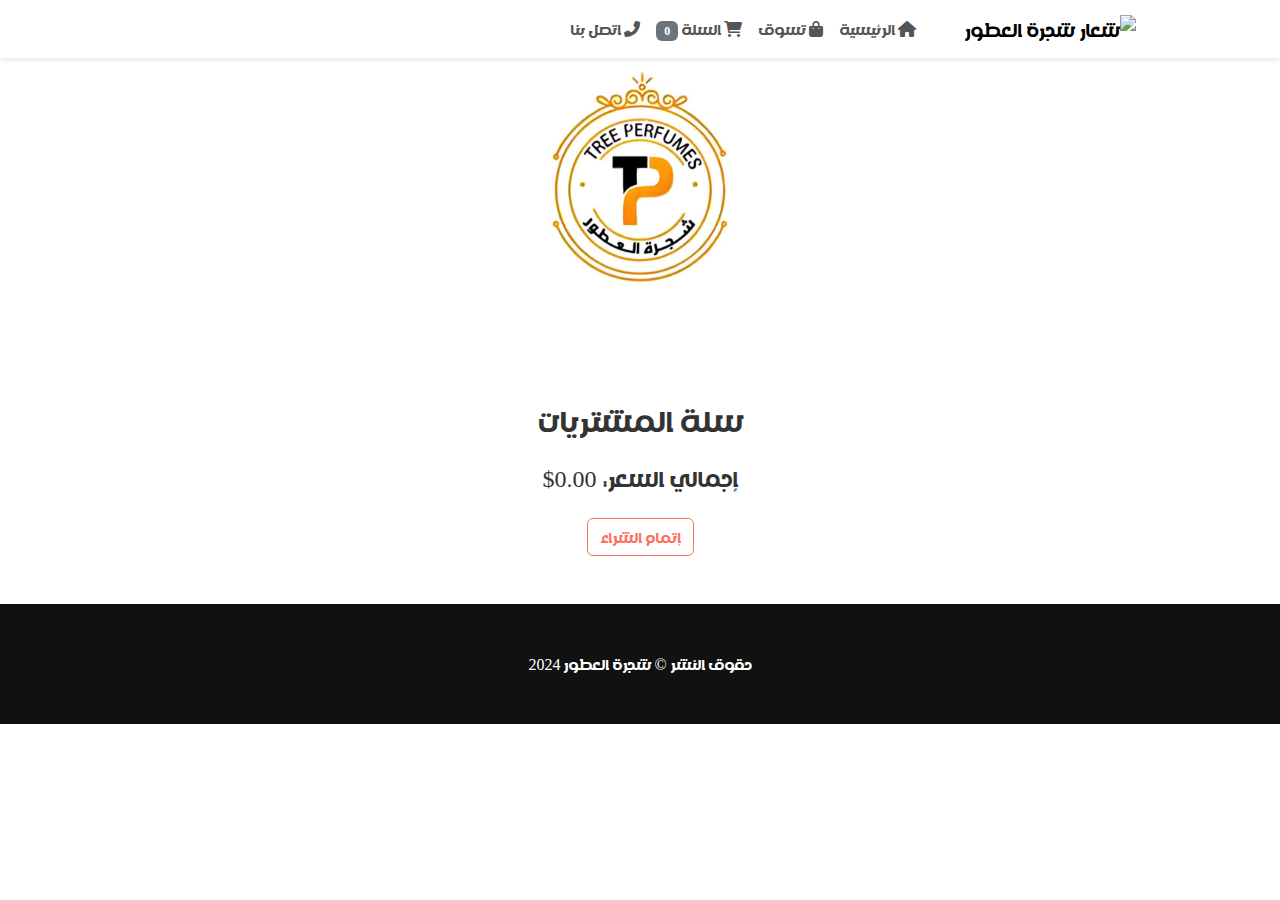
==== cart.html @ aaa3dbcf "Add files via upload" ====
<!doctype html>
<html lang="ar">
<head>
  <meta charset="utf-8">
  <meta name="viewport" content="width=device-width, initial-scale=0.6.5">
  <title>سلة المشتريات</title>
  <link href="https://cdn.jsdelivr.net/npm/bootstrap@5.3.3/dist/css/bootstrap.min.css" rel="stylesheet">
  <link rel="stylesheet" href="https://cdnjs.cloudflare.com/ajax/libs/font-awesome/6.0.0-beta3/css/all.min.css">
  <style>
    @font-face {
      font-family: 'VEXA';
      src: url('alfont_com_VEXA-.ttf') format('truetype');
      font-weight: 450;
      font-style: normal;
    }

    :root {
      --main-bg-color: #ffffff;
      --main-text-color: #333333;
      --nav-bg-color: #ffffff;
      --nav-link-color: #555555;
      --nav-link-hover-color: #ff6f61;
      --card-bg-color: #ffffff;
      --card-text-color: #333333;
      --card-footer-bg-color: #f8f9fa;
      --footer-bg-color: #111111;
      --header-text-color: #ffffff;
      --btn-add-to-cart-color: #ff6f61;
      --btn-hover-color: #ff9478;
    }

    body {
      background-color: var(--main-bg-color);
      color: var(--main-text-color);
      direction: rtl;
      text-align: right;
      font-family: 'VEXA', serif;
      font-weight: 450;
    }

    header {
      background: url('f.jpg') no-repeat center center;
      background-size: cover;
      text-align: center;
      padding: 100px 0;
      color: var(--header-text-color);
    }

    .navbar {
      background-color: var(--nav-bg-color);
      box-shadow: 0 2px 4px rgba(0,0,0,0.1);
    }

    .navbar-brand img {
      height: 75px;
      width: 75px;
      margin-right: 10px;
    }

    .nav-link {
      color: var(--nav-link-color) !important;
      font-weight: 450;
    }

    .nav-link:hover {
      color: var(--nav-link-hover-color) !important;
      text-decoration: underline;
    }

    .card {
      background-color: var(--card-bg-color);
      color: var(--card-text-color);
      border-radius: 10px;
      overflow: hidden;
      margin-bottom: 20px;
      transition: transform 0.3s ease, box-shadow 0.3s ease;
      position: relative;
    }

    .card:hover {
      transform: translateY(-10px);
      box-shadow: 0 6px 12px rgba(0,0,0,0.1);
    }

    .card-img-top {
      height: 150px;
      width: 150px;
      object-fit: cover;
      margin: auto;
    }

    .card-footer {
      background-color: var(--card-footer-bg-color);
    }

    .btn-outline-light {
      color: var(--btn-add-to-cart-color);
      font-weight: 450;
      border-color: var(--btn-add-to-cart-color);
    }

    .btn-outline-light:hover {
      color: var(--btn-hover-color);
      background-color: var(--btn-add-to-cart-color);
      border-color: var(--btn-add-to-cart-color);
    }

    footer {
      background-color: var(--footer-bg-color);
      color: white;
    }

    .remove-item {
      color: red;
      cursor: pointer;
      font-size: 1.2rem;
      position: absolute;
      top: 5px;
      right: 5px;
    }

    @media (max-width: 576px) {
      header {
        padding: 50px 0;
      }

      .navbar-brand img {
        height: 20px;
        width: 20px;
      }

      .card-body {
        padding: 10px;
      }

      .card-footer {
        padding: 10px;
      }

      .card-img-top {
        height: 100px;
        width: 100px;
        object-fit: scale-down;
      }

      .card {
        margin-bottom: 15px;
        width: 120px;
        margin-left: auto;
        margin-right: auto;
      }
    }

    .col {
      padding: 0 10px;
    }

    .nav-link:focus {
      outline: none;
      box-shadow: 0 0 0 0.25rem rgba(255, 111, 97, 0.5);
    }

    .remove-item:focus {
      outline: none;
      box-shadow: 0 0 0 0.25rem rgba(255, 111, 97, 0.5);
    }
  </style>
</head>
<body>
  <!-- Navigation-->
  <nav class="navbar navbar-expand-lg navbar-light">
    <div class="container px-4 px-lg-5">
      <a class="navbar-brand" href="index.html">
        <img src="m.png" alt="شعار شجرة العطور">
      </a>
      <button class="navbar-toggler" type="button" data-bs-toggle="collapse" data-bs-target="#navbarNav" aria-controls="navbarNav" aria-expanded="false" aria-label="تبديل التنقل">
        <span class="navbar-toggler-icon"></span>
      </button>
      <div class="collapse navbar-collapse" id="navbarNav">
        <ul class="navbar-nav ms-auto">
          <li class="nav-item"><a class="nav-link active" href="index.html"><i class="fas fa-home"></i> الرئيسية</a></li>
          <li class="nav-item"><a class="nav-link" href="#"><i class="fas fa-shopping-bag"></i> تسوق</a></li>
          <li class="nav-item"><a class="nav-link" href="cart.html"><i class="fas fa-shopping-cart"></i> السلة <span id="cart-count" class="badge bg-secondary">0</span></a></li>
          <li class="nav-item"><a class="nav-link" href="#"><i class="fas fa-phone-alt"></i> اتصل بنا</a></li>
        </ul>
      </div>
    </div>
  </nav>
  <!-- Header-->
  <header>
    <div class="container px-4 px-lg-5 my-5">
      <!-- Add any additional content here -->
    </div>
  </header>
  <!-- Cart section-->
  <section class="py-5">
    <div class="container px-4 px-lg-5 mt-5">
      <h2 class="text-center mb-4">سلة المشتريات</h2>
      <div id="cart-items" class="row gx-4 gx-lg-5 row-cols-1 justify-content-center">
        <!-- سيتم إضافة عناصر السلة هنا بواسطة JavaScript -->
      </div>
      <div class="text-center">
        <h4 id="total-price">إجمالي السعر: 0$</h4>
        <button class="btn btn-outline-light mt-3">إتمام الشراء</button>
      </div>
    </div>
  </section>
  <!-- Footer-->
  <footer class="py-5">
    <div class="container"><p class="m-0 text-center">حقوق النشر &copy; شجرة العطور 2024</p></div>
  </footer>
  <script src="https://cdn.jsdelivr.net/npm/bootstrap@5.3.3/dist/js/bootstrap.bundle.min.js"></script>
  <script>
    // عرض المنتجات في السلة
    const cartItemsContainer = document.getElementById('cart-items');
    const totalPriceElement = document.getElementById('total-price');
    const cartCount = document.getElementById('cart-count');
    let cart = JSON.parse(localStorage.getItem('cart')) || [];
    let totalPrice = 0;

    cartCount.textContent = cart.reduce((total, product) => total + product.quantity, 0);

    function updateCart() {
      cartItemsContainer.innerHTML = '';
      totalPrice = 0;
      cart.forEach((product, index) => {
        const productElement = document.createElement('div');
        productElement.classList.add('col', 'mb-5');
        productElement.innerHTML = `
          <div class="card h-100">
            <span class="remove-item" onclick="removeItem(${index})">&times;</span>
            <img class="card-img-top" src="${product.img}" alt="${product.name}">
            <div class="card-body p-4">
              <div class="text-center">
                <h5 class="fw-bolder">${product.name}</h5>
                ${product.price}$
                <div class="quantity-controls mt-3">
                  <button class="btn btn-outline-light" onclick="decreaseQuantity(${index})">-</button>
                  <span class="mx-2">${product.quantity}</span>
                  <button class="btn btn-outline-light" onclick="increaseQuantity(${index})">+</button>
                </div>
              </div>
            </div>
          </div>
        `;
        cartItemsContainer.appendChild(productElement);
        totalPrice += parseFloat(product.price) * product.quantity;
      });
      totalPriceElement.textContent = `إجمالي السعر: ${totalPrice.toFixed(2)}$`;
      cartCount.textContent = cart.reduce((total, product) => total + product.quantity, 0);
    }

    function removeItem(index) {
      cart.splice(index, 1);
      localStorage.setItem('cart', JSON.stringify(cart));
      updateCart();
    }

    function increaseQuantity(index) {
      cart[index].quantity += 1;
      localStorage.setItem('cart', JSON.stringify(cart));
      updateCart();
    }

    function decreaseQuantity(index) {
      if (cart[index].quantity > 1) {
        cart[index].quantity -= 1;
        localStorage.setItem('cart', JSON.stringify(cart));
        updateCart();
      } else {
        removeItem(index);
      }
    }

    updateCart();
  </script>
</body>
</html>
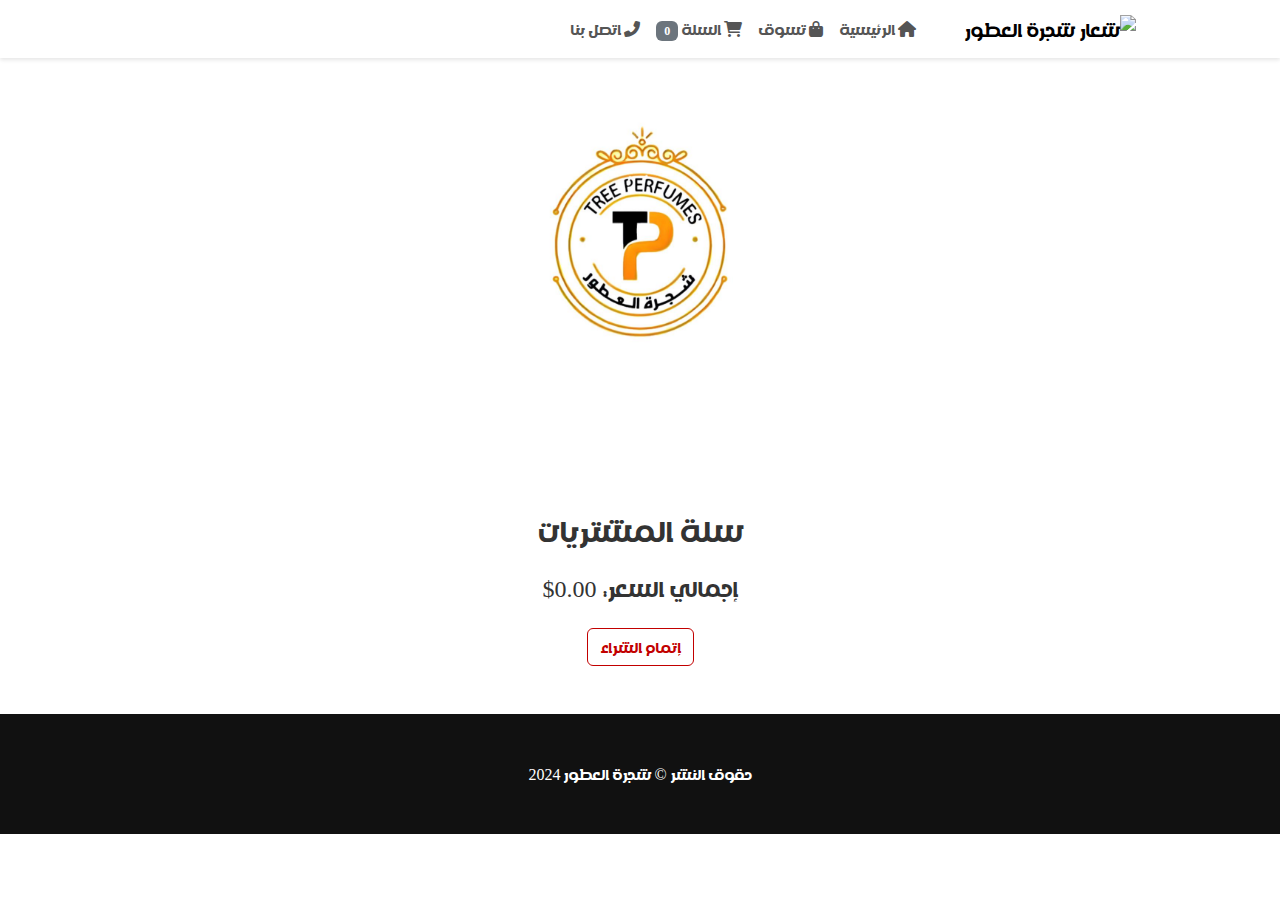
==== commit bae4f4aa: "Add files via upload" ====
--- a/cart.html
+++ b/cart.html
@@ -2,7 +2,7 @@
 <html lang="ar">
 <head>
   <meta charset="utf-8">
-  <meta name="viewport" content="width=device-width, initial-scale=0.6.5">
+  <meta name="viewport" content="width=device-width, initial-scale=0.5">
   <title>سلة المشتريات</title>
   <link href="https://cdn.jsdelivr.net/npm/bootstrap@5.3.3/dist/css/bootstrap.min.css" rel="stylesheet">
   <link rel="stylesheet" href="https://cdnjs.cloudflare.com/ajax/libs/font-awesome/6.0.0-beta3/css/all.min.css">
@@ -27,6 +27,7 @@
       --header-text-color: #ffffff;
       --btn-add-to-cart-color: #ff6f61;
       --btn-hover-color: #ff9478;
+      --btn-complete-purchase-color: #c20000;
     }
 
     body {
@@ -42,7 +43,7 @@
       background: url('f.jpg') no-repeat center center;
       background-size: cover;
       text-align: center;
-      padding: 100px 0;
+      padding: 155px 0;
       color: var(--header-text-color);
     }
 
@@ -75,6 +76,7 @@
       margin-bottom: 20px;
       transition: transform 0.3s ease, box-shadow 0.3s ease;
       position: relative;
+      margin: 15px;
     }
 
     .card:hover {
@@ -97,12 +99,26 @@
       color: var(--btn-add-to-cart-color);
       font-weight: 450;
       border-color: var(--btn-add-to-cart-color);
+      transition: background-color 0.3s ease, color 0.3s ease;
     }
 
     .btn-outline-light:hover {
-      color: var(--btn-hover-color);
+      color: white;
       background-color: var(--btn-add-to-cart-color);
       border-color: var(--btn-add-to-cart-color);
+    }
+
+    .btn-complete-purchase, .quantity-controls button {
+      color: var(--btn-complete-purchase-color);
+      font-weight: 450;
+      border-color: var(--btn-complete-purchase-color);
+      transition: background-color 0.3s ease, color 0.3s ease;
+    }
+
+    .btn-complete-purchase:hover, .quantity-controls button:hover {
+      color: white;
+      background-color: var(--btn-complete-purchase-color);
+      border-color: var(--btn-complete-purchase-color);
     }
 
     footer {
@@ -201,7 +217,7 @@
       </div>
       <div class="text-center">
         <h4 id="total-price">إجمالي السعر: 0$</h4>
-        <button class="btn btn-outline-light mt-3">إتمام الشراء</button>
+        <button class="btn btn-complete-purchase mt-3">إتمام الشراء</button>
       </div>
     </div>
   </section>
@@ -235,9 +251,9 @@
                 <h5 class="fw-bolder">${product.name}</h5>
                 ${product.price}$
                 <div class="quantity-controls mt-3">
-                  <button class="btn btn-outline-light" onclick="decreaseQuantity(${index})">-</button>
+                  <button class="btn btn-complete-purchase" onclick="decreaseQuantity(${index})">-</button>
                   <span class="mx-2">${product.quantity}</span>
-                  <button class="btn btn-outline-light" onclick="increaseQuantity(${index})">+</button>
+                  <button class="btn btn-complete-purchase" onclick="increaseQuantity(${index})">+</button>
                 </div>
               </div>
             </div>
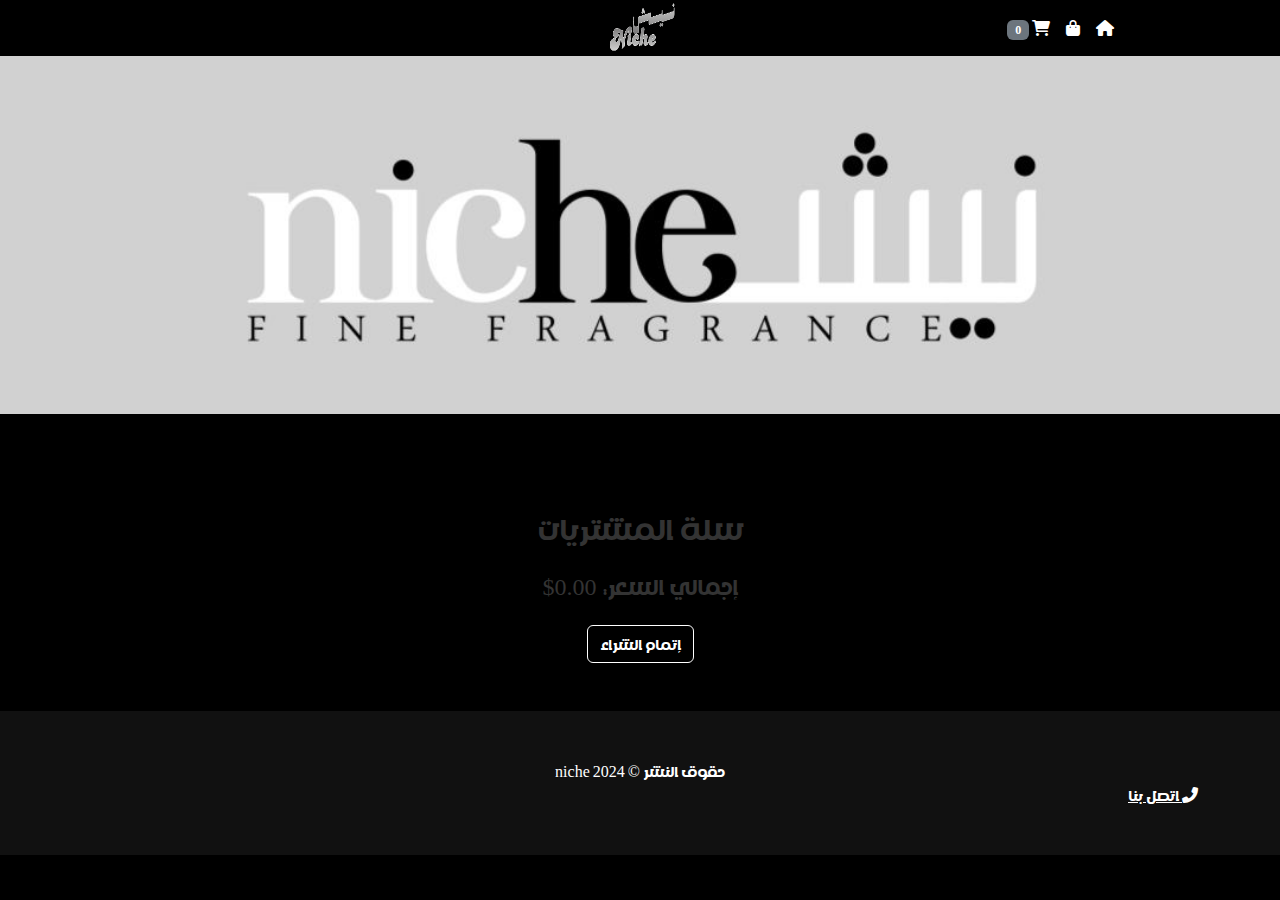
==== commit c5b04d90: "Add files via upload" ====
--- a/cart.html
+++ b/cart.html
@@ -1,294 +1,293 @@
-<!doctype html>
-<html lang="ar">
-<head>
-  <meta charset="utf-8">
-  <meta name="viewport" content="width=device-width, initial-scale=0.5">
-  <title>سلة المشتريات</title>
-  <link href="https://cdn.jsdelivr.net/npm/bootstrap@5.3.3/dist/css/bootstrap.min.css" rel="stylesheet">
-  <link rel="stylesheet" href="https://cdnjs.cloudflare.com/ajax/libs/font-awesome/6.0.0-beta3/css/all.min.css">
-  <style>
-    @font-face {
-      font-family: 'VEXA';
-      src: url('alfont_com_VEXA-.ttf') format('truetype');
-      font-weight: 450;
-      font-style: normal;
-    }
-
-    :root {
-      --main-bg-color: #ffffff;
-      --main-text-color: #333333;
-      --nav-bg-color: #ffffff;
-      --nav-link-color: #555555;
-      --nav-link-hover-color: #ff6f61;
-      --card-bg-color: #ffffff;
-      --card-text-color: #333333;
-      --card-footer-bg-color: #f8f9fa;
-      --footer-bg-color: #111111;
-      --header-text-color: #ffffff;
-      --btn-add-to-cart-color: #ff6f61;
-      --btn-hover-color: #ff9478;
-      --btn-complete-purchase-color: #c20000;
-    }
-
-    body {
-      background-color: var(--main-bg-color);
-      color: var(--main-text-color);
-      direction: rtl;
-      text-align: right;
-      font-family: 'VEXA', serif;
-      font-weight: 450;
-    }
-
-    header {
-      background: url('f.jpg') no-repeat center center;
-      background-size: cover;
-      text-align: center;
-      padding: 155px 0;
-      color: var(--header-text-color);
-    }
-
-    .navbar {
-      background-color: var(--nav-bg-color);
-      box-shadow: 0 2px 4px rgba(0,0,0,0.1);
-    }
-
-    .navbar-brand img {
-      height: 75px;
-      width: 75px;
-      margin-right: 10px;
-    }
-
-    .nav-link {
-      color: var(--nav-link-color) !important;
-      font-weight: 450;
-    }
-
-    .nav-link:hover {
-      color: var(--nav-link-hover-color) !important;
-      text-decoration: underline;
-    }
-
-    .card {
-      background-color: var(--card-bg-color);
-      color: var(--card-text-color);
-      border-radius: 10px;
-      overflow: hidden;
-      margin-bottom: 20px;
-      transition: transform 0.3s ease, box-shadow 0.3s ease;
-      position: relative;
-      margin: 15px;
-    }
-
-    .card:hover {
-      transform: translateY(-10px);
-      box-shadow: 0 6px 12px rgba(0,0,0,0.1);
-    }
-
-    .card-img-top {
-      height: 150px;
-      width: 150px;
-      object-fit: cover;
-      margin: auto;
-    }
-
-    .card-footer {
-      background-color: var(--card-footer-bg-color);
-    }
-
-    .btn-outline-light {
-      color: var(--btn-add-to-cart-color);
-      font-weight: 450;
-      border-color: var(--btn-add-to-cart-color);
-      transition: background-color 0.3s ease, color 0.3s ease;
-    }
-
-    .btn-outline-light:hover {
-      color: white;
-      background-color: var(--btn-add-to-cart-color);
-      border-color: var(--btn-add-to-cart-color);
-    }
-
-    .btn-complete-purchase, .quantity-controls button {
-      color: var(--btn-complete-purchase-color);
-      font-weight: 450;
-      border-color: var(--btn-complete-purchase-color);
-      transition: background-color 0.3s ease, color 0.3s ease;
-    }
-
-    .btn-complete-purchase:hover, .quantity-controls button:hover {
-      color: white;
-      background-color: var(--btn-complete-purchase-color);
-      border-color: var(--btn-complete-purchase-color);
-    }
-
-    footer {
-      background-color: var(--footer-bg-color);
-      color: white;
-    }
-
-    .remove-item {
-      color: red;
-      cursor: pointer;
-      font-size: 1.2rem;
-      position: absolute;
-      top: 5px;
-      right: 5px;
-    }
-
-    @media (max-width: 576px) {
-      header {
-        padding: 50px 0;
-      }
-
-      .navbar-brand img {
-        height: 20px;
-        width: 20px;
-      }
-
-      .card-body {
-        padding: 10px;
-      }
-
-      .card-footer {
-        padding: 10px;
-      }
-
-      .card-img-top {
-        height: 100px;
-        width: 100px;
-        object-fit: scale-down;
-      }
-
-      .card {
-        margin-bottom: 15px;
-        width: 120px;
-        margin-left: auto;
-        margin-right: auto;
-      }
-    }
-
-    .col {
-      padding: 0 10px;
-    }
-
-    .nav-link:focus {
-      outline: none;
-      box-shadow: 0 0 0 0.25rem rgba(255, 111, 97, 0.5);
-    }
-
-    .remove-item:focus {
-      outline: none;
-      box-shadow: 0 0 0 0.25rem rgba(255, 111, 97, 0.5);
-    }
-  </style>
-</head>
-<body>
-  <!-- Navigation-->
-  <nav class="navbar navbar-expand-lg navbar-light">
-    <div class="container px-4 px-lg-5">
-      <a class="navbar-brand" href="index.html">
-        <img src="m.png" alt="شعار شجرة العطور">
-      </a>
-      <button class="navbar-toggler" type="button" data-bs-toggle="collapse" data-bs-target="#navbarNav" aria-controls="navbarNav" aria-expanded="false" aria-label="تبديل التنقل">
-        <span class="navbar-toggler-icon"></span>
-      </button>
-      <div class="collapse navbar-collapse" id="navbarNav">
-        <ul class="navbar-nav ms-auto">
-          <li class="nav-item"><a class="nav-link active" href="index.html"><i class="fas fa-home"></i> الرئيسية</a></li>
-          <li class="nav-item"><a class="nav-link" href="#"><i class="fas fa-shopping-bag"></i> تسوق</a></li>
-          <li class="nav-item"><a class="nav-link" href="cart.html"><i class="fas fa-shopping-cart"></i> السلة <span id="cart-count" class="badge bg-secondary">0</span></a></li>
-          <li class="nav-item"><a class="nav-link" href="#"><i class="fas fa-phone-alt"></i> اتصل بنا</a></li>
-        </ul>
-      </div>
-    </div>
-  </nav>
-  <!-- Header-->
-  <header>
-    <div class="container px-4 px-lg-5 my-5">
-      <!-- Add any additional content here -->
-    </div>
-  </header>
-  <!-- Cart section-->
-  <section class="py-5">
-    <div class="container px-4 px-lg-5 mt-5">
-      <h2 class="text-center mb-4">سلة المشتريات</h2>
-      <div id="cart-items" class="row gx-4 gx-lg-5 row-cols-1 justify-content-center">
-        <!-- سيتم إضافة عناصر السلة هنا بواسطة JavaScript -->
-      </div>
-      <div class="text-center">
-        <h4 id="total-price">إجمالي السعر: 0$</h4>
-        <button class="btn btn-complete-purchase mt-3">إتمام الشراء</button>
-      </div>
-    </div>
-  </section>
-  <!-- Footer-->
-  <footer class="py-5">
-    <div class="container"><p class="m-0 text-center">حقوق النشر &copy; شجرة العطور 2024</p></div>
-  </footer>
-  <script src="https://cdn.jsdelivr.net/npm/bootstrap@5.3.3/dist/js/bootstrap.bundle.min.js"></script>
-  <script>
-    // عرض المنتجات في السلة
-    const cartItemsContainer = document.getElementById('cart-items');
-    const totalPriceElement = document.getElementById('total-price');
-    const cartCount = document.getElementById('cart-count');
-    let cart = JSON.parse(localStorage.getItem('cart')) || [];
-    let totalPrice = 0;
-
-    cartCount.textContent = cart.reduce((total, product) => total + product.quantity, 0);
-
-    function updateCart() {
-      cartItemsContainer.innerHTML = '';
-      totalPrice = 0;
-      cart.forEach((product, index) => {
-        const productElement = document.createElement('div');
-        productElement.classList.add('col', 'mb-5');
-        productElement.innerHTML = `
-          <div class="card h-100">
-            <span class="remove-item" onclick="removeItem(${index})">&times;</span>
-            <img class="card-img-top" src="${product.img}" alt="${product.name}">
-            <div class="card-body p-4">
-              <div class="text-center">
-                <h5 class="fw-bolder">${product.name}</h5>
-                ${product.price}$
-                <div class="quantity-controls mt-3">
-                  <button class="btn btn-complete-purchase" onclick="decreaseQuantity(${index})">-</button>
-                  <span class="mx-2">${product.quantity}</span>
-                  <button class="btn btn-complete-purchase" onclick="increaseQuantity(${index})">+</button>
-                </div>
-              </div>
-            </div>
-          </div>
-        `;
-        cartItemsContainer.appendChild(productElement);
-        totalPrice += parseFloat(product.price) * product.quantity;
-      });
-      totalPriceElement.textContent = `إجمالي السعر: ${totalPrice.toFixed(2)}$`;
-      cartCount.textContent = cart.reduce((total, product) => total + product.quantity, 0);
-    }
-
-    function removeItem(index) {
-      cart.splice(index, 1);
-      localStorage.setItem('cart', JSON.stringify(cart));
-      updateCart();
-    }
-
-    function increaseQuantity(index) {
-      cart[index].quantity += 1;
-      localStorage.setItem('cart', JSON.stringify(cart));
-      updateCart();
-    }
-
-    function decreaseQuantity(index) {
-      if (cart[index].quantity > 1) {
-        cart[index].quantity -= 1;
-        localStorage.setItem('cart', JSON.stringify(cart));
-        updateCart();
-      } else {
-        removeItem(index);
-      }
-    }
-
-    updateCart();
-  </script>
-</body>
-</html>
+<!doctype html>
+<html lang="ar">
+<head>
+  <meta charset="utf-8">
+  <meta name="viewport" content="width=device-width, initial-scale=0.5">
+  <title>سلة المشتريات</title>
+  <link href="https://cdn.jsdelivr.net/npm/bootstrap@5.3.3/dist/css/bootstrap.min.css" rel="stylesheet">
+  <link rel="stylesheet" href="https://cdnjs.cloudflare.com/ajax/libs/font-awesome/6.0.0-beta3/css/all.min.css">
+  <style>
+    @font-face {
+      font-family: 'VEXA';
+      src: url('alfont_com_VEXA-.ttf') format('truetype');
+      font-weight: 450;
+      font-style: normal;
+    }
+
+    :root {
+      --main-bg-color: #000000;
+      --main-text-color: #333333;
+      --nav-bg-color: #000000;
+      --nav-link-color: #ffffff;
+      --nav-link-hover-color: #ff6f61;
+      --card-bg-color: #292929;
+      --card-text-color: #ffffff;
+      --card-footer-bg-color: #f8f9fa;
+      --footer-bg-color: #111111;
+      --header-text-color: #ffffff;
+      --btn-add-to-cart-color: #ff6f61;
+      --btn-hover-color: #ff9478;
+      --btn-complete-purchase-color: #ffffff;
+    }
+
+    body {
+      background-color: var(--main-bg-color);
+      color: var(--main-text-color);
+      direction: rtl;
+      text-align: right;
+      font-family: 'VEXA', serif;
+      font-weight: 450;
+    }
+
+    header {
+      background: url('n.jpg') no-repeat center center;
+      background-size: cover;
+      text-align: center;
+      padding: 155px 0;
+      color: var(--header-text-color);
+    }
+
+    .navbar {
+      background-color: var(--nav-bg-color);
+    }
+
+    .navbar-brand {
+      position: absolute;
+      left: 50%;
+      transform: translateX(-50%);
+    }
+
+    .nav-link {
+      color: var(--nav-link-color) !important;
+      font-weight: 450;
+    }
+
+    .nav-link:hover {
+      color: var(--nav-link-hover-color) !important;
+      text-decoration: underline;
+    }
+
+    .card {
+      background-color: var(--card-bg-color);
+      color: var(--card-text-color);
+      border-radius: 10px;
+      overflow: hidden;
+      margin-bottom: 20px;
+      transition: transform 0.3s ease, box-shadow 0.3s ease;
+      position: relative;
+      margin: 15px;
+    }
+
+    .card:hover {
+      transform: translateY(-10px);
+      box-shadow: 0 6px 12px rgba(0,0,0,0.1);
+    }
+
+    .card-img-top {
+      height: 150px;
+      width: 150px;
+      object-fit: cover;
+      margin: auto;
+    }
+
+    .card-footer {
+      background-color: var(--card-footer-bg-color);
+    }
+
+    .btn-outline-light {
+      color: var(--btn-add-to-cart-color);
+      font-weight: 450;
+      border-color: var(--btn-add-to-cart-color);
+      transition: background-color 0.3s ease, color 0.3s ease;
+    }
+
+    .btn-outline-light:hover {
+      color: white;
+      background-color: var(--btn-add-to-cart-color);
+      border-color: var(--btn-add-to-cart-color);
+    }
+
+    .btn-complete-purchase, .quantity-controls button {
+      color: var(--btn-complete-purchase-color);
+      font-weight: 450;
+      border-color: var(--btn-complete-purchase-color);
+      transition: background-color 0.3s ease, color 0.3s ease;
+    }
+
+    .btn-complete-purchase:hover, .quantity-controls button:hover {
+      color: white;
+      background-color: var(--btn-complete-purchase-color);
+      border-color: var(--btn-complete-purchase-color);
+    }
+
+    footer {
+      background-color: var(--footer-bg-color);
+      color: white;
+    }
+
+    .remove-item {
+      color: red;
+      cursor: pointer;
+      font-size: 1.2rem;
+      position: absolute;
+      top: 5px;
+      right: 5px;
+    }
+
+    @media (max-width: 576px) {
+      header {
+        padding: 50px 0;
+      }
+
+      .navbar-brand img {
+        height: 20px;
+        width: 20px;
+      }
+
+      .card-body {
+        padding: 10px;
+      }
+
+      .card-footer {
+        padding: 10px;
+      }
+
+      .card-img-top {
+        height: 100px;
+        width: 100px;
+        object-fit: scale-down;
+      }
+
+      .card {
+        margin-bottom: 15px;
+        width: 120px;
+        margin-left: auto;
+        margin-right: auto;
+      }
+    }
+
+    .col {
+      padding: 0 10px;
+    }
+
+    .nav-link:focus {
+      outline: none;
+      box-shadow: 0 0 0 0.25rem rgba(255, 111, 97, 0.5);
+    }
+
+    .remove-item:focus {
+      outline: none;
+      box-shadow: 0 0 0 0.25rem rgba(255, 111, 97, 0.5);
+    }
+  </style>
+</head>
+<body>
+  <!-- Navigation-->
+  <nav class="navbar navbar-expand-lg">
+    <div class="container px-4 px-lg-5 position-relative">
+      <a class="navbar-brand" href="index.html">
+        <img src="n.PNG" alt="شعار niche" style="height: 125px; width: 140px;">
+      </a>
+      <button class="navbar-toggler" type="button" data-bs-toggle="collapse" data-bs-target="#navbarNav" aria-controls="navbarNav" aria-expanded="false" aria-label="تبديل التنقل">
+        <span class="navbar-toggler-icon"></span>
+      </button>
+      <div class="collapse navbar-collapse" id="navbarNav">
+        <ul class="navbar-nav ms-auto">
+          <li class="nav-item"><a class="nav-link active" href="index.html"><i class="fas fa-home"></i></a></li>
+          <li class="nav-item"><a class="nav-link" href="sections.html"><i class="fas fa-shopping-bag"></i></a></li>
+          <li class="nav-item"><a class="nav-link" href="cart.html"><i class="fas fa-shopping-cart"></i> <span id="cart-count" class="badge bg-secondary">0</span></a></li>
+        </ul>
+      </div>
+    </div>
+  </nav>
+  <!-- Header-->
+  <header>
+    <div class="container px-4 px-lg-5 my-5">
+      <!-- Add any additional content here -->
+    </div>
+  </header>
+  <!-- Cart section-->
+  <section class="py-5">
+    <div class="container px-4 px-lg-5 mt-5">
+      <h2 class="text-center mb-4">سلة المشتريات</h2>
+      <div id="cart-items" class="row gx-4 gx-lg-5 row-cols-1 justify-content-center">
+        <!-- سيتم إضافة عناصر السلة هنا بواسطة JavaScript -->
+      </div>
+      <div class="text-center">
+        <h4 id="total-price">إجمالي السعر: 0$</h4>
+        <button class="btn btn-complete-purchase mt-3">إتمام الشراء</button>
+      </div>
+    </div>
+  </section>
+  <!-- Footer-->
+  <footer class="py-5">
+    <div class="container"><p class="m-0 text-center">حقوق النشر &copy; niche 2024</p></div>
+    <div class="container"><p class="m-0 text-left"><a href="mailto:oo3ooi@icloud.com" class="text-white"><i class="fas fa-phone-alt"></i> اتصل بنا</a></p></div>
+  </footer>
+  <script src="https://cdn.jsdelivr.net/npm/bootstrap@5.3.3/dist/js/bootstrap.bundle.min.js"></script>
+  <script>
+    // عرض المنتجات في السلة
+    const cartItemsContainer = document.getElementById('cart-items');
+    const totalPriceElement = document.getElementById('total-price');
+    const cartCount = document.getElementById('cart-count');
+    let cart = JSON.parse(localStorage.getItem('cart')) || [];
+    let totalPrice = 0;
+
+    cartCount.textContent = cart.reduce((total, product) => total + product.quantity, 0);
+
+    function updateCart() {
+      cartItemsContainer.innerHTML = '';
+      totalPrice = 0;
+      cart.forEach((product, index) => {
+        const productElement = document.createElement('div');
+        productElement.classList.add('col', 'mb-5');
+        productElement.innerHTML = `
+          <div class="card h-100">
+            <span class="remove-item" onclick="removeItem(${index})">&times;</span>
+            <img class="card-img-top" src="${product.img}" alt="${product.name}">
+            <div class="card-body p-4">
+              <div class="text-center">
+                <h5 class="fw-bolder">${product.name}</h5>
+                ${product.price}$
+                <div class="quantity-controls mt-3">
+                  <button class="btn btn-complete-purchase" onclick="decreaseQuantity(${index})">-</button>
+                  <span class="mx-2">${product.quantity}</span>
+                  <button class="btn btn-complete-purchase" onclick="increaseQuantity(${index})">+</button>
+                </div>
+              </div>
+            </div>
+          </div>
+        `;
+        cartItemsContainer.appendChild(productElement);
+        totalPrice += parseFloat(product.price) * product.quantity;
+      });
+      totalPriceElement.textContent = `إجمالي السعر: ${totalPrice.toFixed(2)}$`;
+      cartCount.textContent = cart.reduce((total, product) => total + product.quantity, 0);
+    }
+
+    function removeItem(index) {
+      cart.splice(index, 1);
+      localStorage.setItem('cart', JSON.stringify(cart));
+      updateCart();
+    }
+
+    function increaseQuantity(index) {
+      cart[index].quantity += 1;
+      localStorage.setItem('cart', JSON.stringify(cart));
+      updateCart();
+    }
+
+    function decreaseQuantity(index) {
+      if (cart[index].quantity > 1) {
+        cart[index].quantity -= 1;
+        localStorage.setItem('cart', JSON.stringify(cart));
+        updateCart();
+      } else {
+        removeItem(index);
+      }
+    }
+
+    updateCart();
+  </script>
+</body>
+</html>
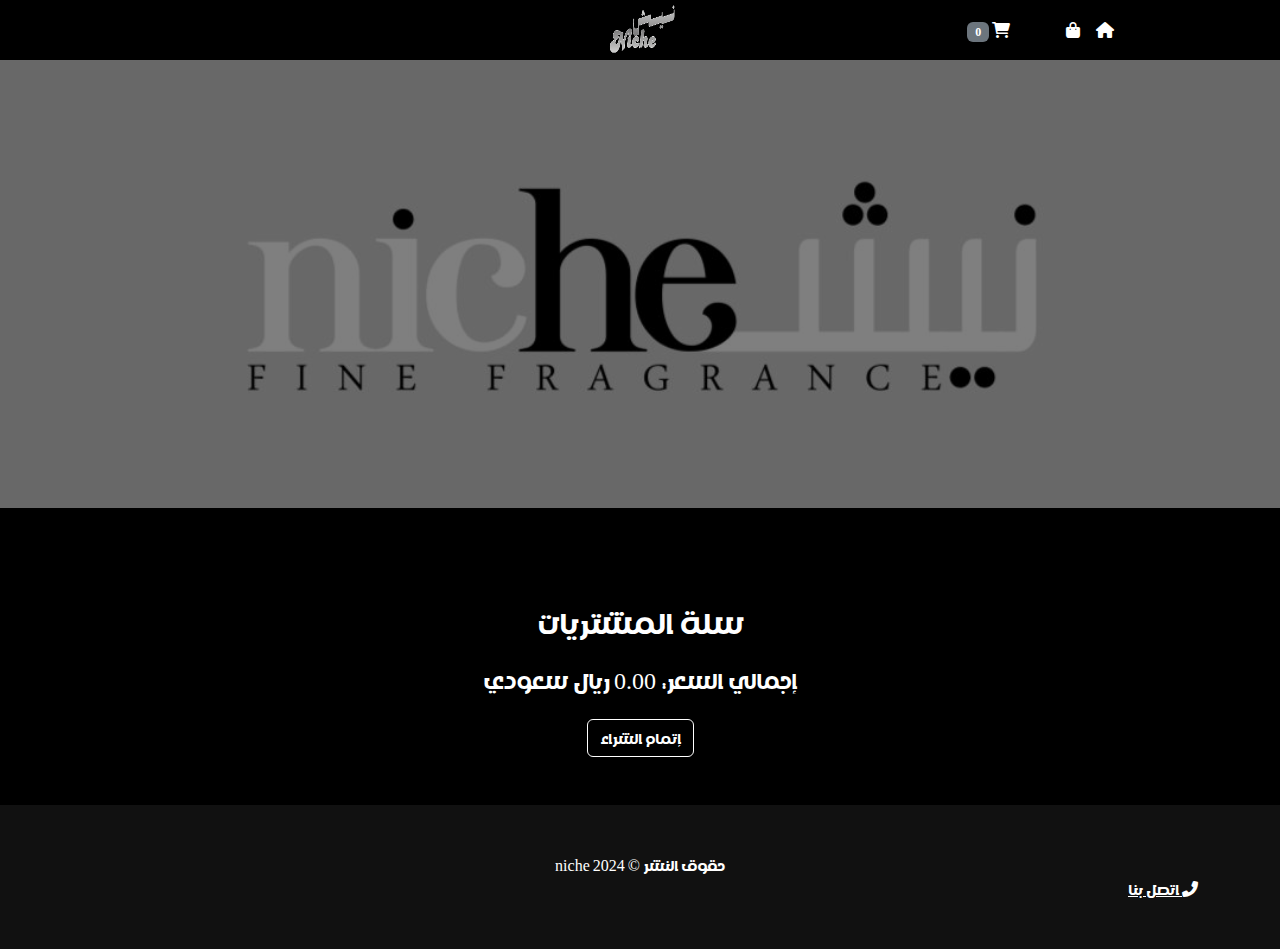
==== commit 73d6009d: "Add files via upload" ====
--- a/cart.html
+++ b/cart.html
@@ -2,7 +2,7 @@
 <html lang="ar">
 <head>
   <meta charset="utf-8">
-  <meta name="viewport" content="width=device-width, initial-scale=0.5">
+  <meta name="viewport" content="width=device-width, initial-scale=1.0">
   <title>سلة المشتريات</title>
   <link href="https://cdn.jsdelivr.net/npm/bootstrap@5.3.3/dist/css/bootstrap.min.css" rel="stylesheet">
   <link rel="stylesheet" href="https://cdnjs.cloudflare.com/ajax/libs/font-awesome/6.0.0-beta3/css/all.min.css">
@@ -14,25 +14,9 @@
       font-style: normal;
     }
 
-    :root {
-      --main-bg-color: #000000;
-      --main-text-color: #333333;
-      --nav-bg-color: #000000;
-      --nav-link-color: #ffffff;
-      --nav-link-hover-color: #ff6f61;
-      --card-bg-color: #292929;
-      --card-text-color: #ffffff;
-      --card-footer-bg-color: #f8f9fa;
-      --footer-bg-color: #111111;
-      --header-text-color: #ffffff;
-      --btn-add-to-cart-color: #ff6f61;
-      --btn-hover-color: #ff9478;
-      --btn-complete-purchase-color: #ffffff;
-    }
-
     body {
-      background-color: var(--main-bg-color);
-      color: var(--main-text-color);
+      background-color: #000000;
+      color: #ffffff;
       direction: rtl;
       text-align: right;
       font-family: 'VEXA', serif;
@@ -43,12 +27,27 @@
       background: url('n.jpg') no-repeat center center;
       background-size: cover;
       text-align: center;
-      padding: 155px 0;
-      color: var(--header-text-color);
+      padding: 200px 0;
+      color: #ffffff;
+      position: relative;
+    }
+
+    .header-overlay {
+      position: absolute;
+      top: 0;
+      left: 0;
+      right: 0;
+      bottom: 0;
+      background: rgba(0, 0, 0, 0.5);
+    }
+
+    .header-content {
+      position: relative;
+      z-index: 1;
     }
 
     .navbar {
-      background-color: var(--nav-bg-color);
+      background-color: #000000;
     }
 
     .navbar-brand {
@@ -58,18 +57,24 @@
     }
 
     .nav-link {
-      color: var(--nav-link-color) !important;
-      font-weight: 450;
+      color: #ffffff !important;
+      font-weight: 450;
+      padding: 10px;
     }
 
     .nav-link:hover {
-      color: var(--nav-link-hover-color) !important;
+      color: #ff6f61 !important;
       text-decoration: underline;
     }
 
+    .nav-item {
+      display: flex;
+      align-items: center;
+    }
+
     .card {
-      background-color: var(--card-bg-color);
-      color: var(--card-text-color);
+      background-color: #292929;
+      color: #ffffff;
       border-radius: 10px;
       overflow: hidden;
       margin-bottom: 20px;
@@ -91,37 +96,37 @@
     }
 
     .card-footer {
-      background-color: var(--card-footer-bg-color);
+      background-color: #f8f9fa;
     }
 
     .btn-outline-light {
-      color: var(--btn-add-to-cart-color);
-      font-weight: 450;
-      border-color: var(--btn-add-to-cart-color);
+      color: #ff6f61;
+      font-weight: 450;
+      border-color: #ff6f61;
       transition: background-color 0.3s ease, color 0.3s ease;
     }
 
     .btn-outline-light:hover {
       color: white;
-      background-color: var(--btn-add-to-cart-color);
-      border-color: var(--btn-add-to-cart-color);
+      background-color: #ff6f61;
+      border-color: #ff6f61;
     }
 
     .btn-complete-purchase, .quantity-controls button {
-      color: var(--btn-complete-purchase-color);
-      font-weight: 450;
-      border-color: var(--btn-complete-purchase-color);
+      color: #ffffff;
+      font-weight: 450;
+      border-color: #ffffff;
       transition: background-color 0.3s ease, color 0.3s ease;
     }
 
     .btn-complete-purchase:hover, .quantity-controls button:hover {
       color: white;
-      background-color: var(--btn-complete-purchase-color);
-      border-color: var(--btn-complete-purchase-color);
+      background-color: #ffffff;
+      border-color: #ffffff;
     }
 
     footer {
-      background-color: var(--footer-bg-color);
+      background-color: #111111;
       color: white;
     }
 
@@ -182,31 +187,30 @@
   </style>
 </head>
 <body>
-  <!-- Navigation-->
   <nav class="navbar navbar-expand-lg">
     <div class="container px-4 px-lg-5 position-relative">
       <a class="navbar-brand" href="index.html">
         <img src="n.PNG" alt="شعار niche" style="height: 125px; width: 140px;">
       </a>
-      <button class="navbar-toggler" type="button" data-bs-toggle="collapse" data-bs-target="#navbarNav" aria-controls="navbarNav" aria-expanded="false" aria-label="تبديل التنقل">
-        <span class="navbar-toggler-icon"></span>
-      </button>
-      <div class="collapse navbar-collapse" id="navbarNav">
-        <ul class="navbar-nav ms-auto">
-          <li class="nav-item"><a class="nav-link active" href="index.html"><i class="fas fa-home"></i></a></li>
+      <div class="justify-content-end" id="navbarNav">
+        <ul class="navbar-nav">
+          <li class="nav-item"><a class="nav-link" href="index.html"><i class="fas fa-home"></i></a></li>
           <li class="nav-item"><a class="nav-link" href="sections.html"><i class="fas fa-shopping-bag"></i></a></li>
-          <li class="nav-item"><a class="nav-link" href="cart.html"><i class="fas fa-shopping-cart"></i> <span id="cart-count" class="badge bg-secondary">0</span></a></li>
         </ul>
       </div>
+      <ul class="navbar-nav ms-auto">
+        <li class="nav-item"><a class="nav-link" href="cart.html"><i class="fas fa-shopping-cart"></i> <span id="cart-count" class="badge bg-secondary">0</span></a></li>
+      </ul>
     </div>
   </nav>
-  <!-- Header-->
   <header>
-    <div class="container px-4 px-lg-5 my-5">
-      <!-- Add any additional content here -->
+    <div class="header-overlay"></div>
+    <div class="header-content">
+      <div class="container px-4 px-lg-5 my-5">
+        <!-- Add any additional content here -->
+      </div>
     </div>
   </header>
-  <!-- Cart section-->
   <section class="py-5">
     <div class="container px-4 px-lg-5 mt-5">
       <h2 class="text-center mb-4">سلة المشتريات</h2>
@@ -214,19 +218,17 @@
         <!-- سيتم إضافة عناصر السلة هنا بواسطة JavaScript -->
       </div>
       <div class="text-center">
-        <h4 id="total-price">إجمالي السعر: 0$</h4>
+        <h4 id="total-price">إجمالي السعر: 0 ريال سعودي</h4>
         <button class="btn btn-complete-purchase mt-3">إتمام الشراء</button>
       </div>
     </div>
   </section>
-  <!-- Footer-->
   <footer class="py-5">
     <div class="container"><p class="m-0 text-center">حقوق النشر &copy; niche 2024</p></div>
     <div class="container"><p class="m-0 text-left"><a href="mailto:oo3ooi@icloud.com" class="text-white"><i class="fas fa-phone-alt"></i> اتصل بنا</a></p></div>
   </footer>
   <script src="https://cdn.jsdelivr.net/npm/bootstrap@5.3.3/dist/js/bootstrap.bundle.min.js"></script>
   <script>
-    // عرض المنتجات في السلة
     const cartItemsContainer = document.getElementById('cart-items');
     const totalPriceElement = document.getElementById('total-price');
     const cartCount = document.getElementById('cart-count');
@@ -248,7 +250,7 @@
             <div class="card-body p-4">
               <div class="text-center">
                 <h5 class="fw-bolder">${product.name}</h5>
-                ${product.price}$
+                ${product.price} ريال سعودي
                 <div class="quantity-controls mt-3">
                   <button class="btn btn-complete-purchase" onclick="decreaseQuantity(${index})">-</button>
                   <span class="mx-2">${product.quantity}</span>
@@ -261,7 +263,7 @@
         cartItemsContainer.appendChild(productElement);
         totalPrice += parseFloat(product.price) * product.quantity;
       });
-      totalPriceElement.textContent = `إجمالي السعر: ${totalPrice.toFixed(2)}$`;
+      totalPriceElement.textContent = `إجمالي السعر: ${totalPrice.toFixed(2)} ريال سعودي`;
       cartCount.textContent = cart.reduce((total, product) => total + product.quantity, 0);
     }
 
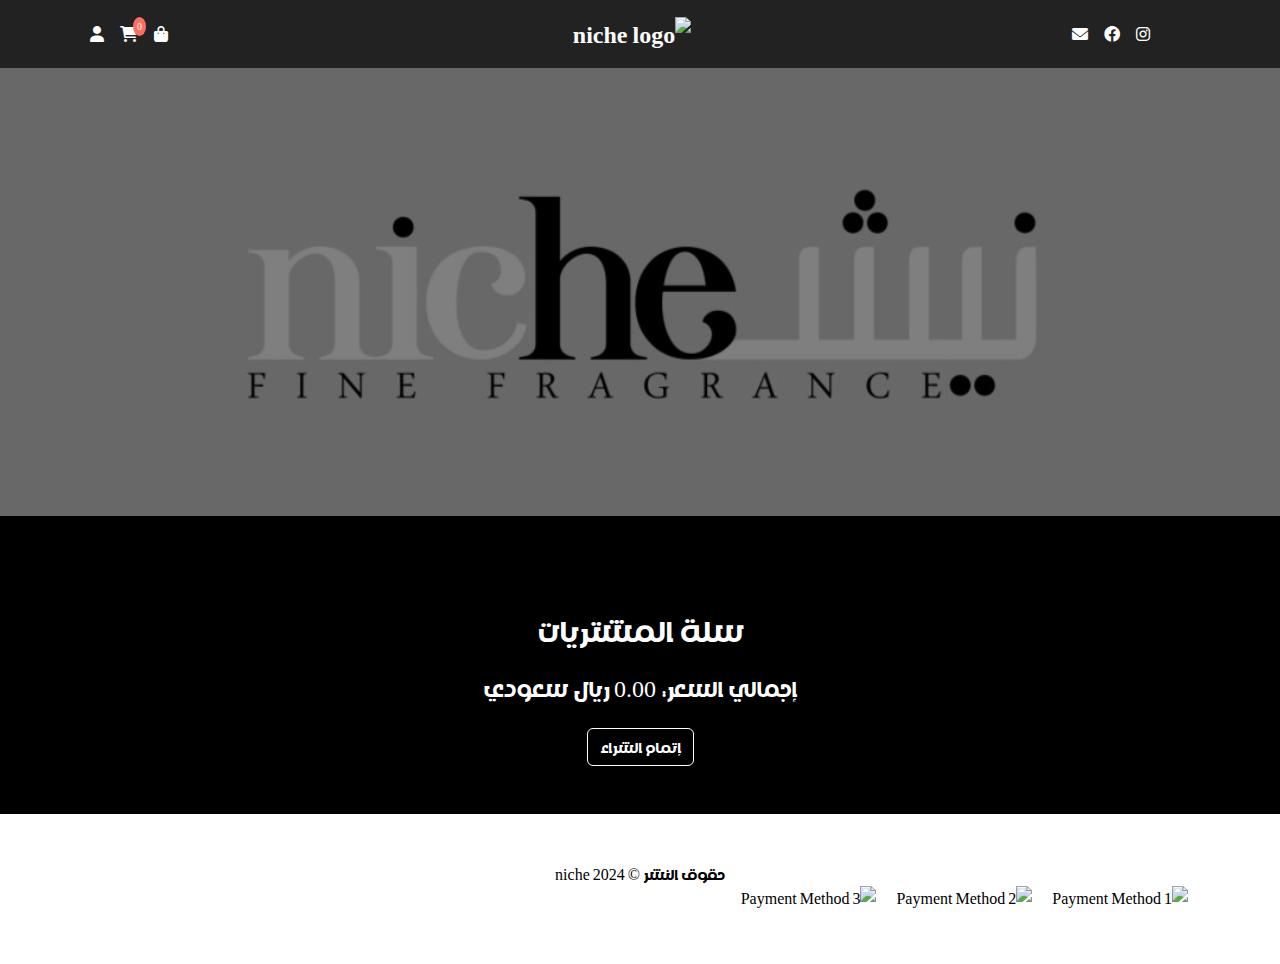
==== commit f486696d: "Add files via upload" ====
--- a/cart.html
+++ b/cart.html
@@ -47,19 +47,28 @@
     }
 
     .navbar {
-      background-color: #000000;
+      background-color: #222222;
+      display: flex;
+      justify-content: space-between;
+      padding: 10px 0;
     }
 
     .navbar-brand {
-      position: absolute;
-      left: 50%;
-      transform: translateX(-50%);
+      font-size: 1.5rem;
+      font-weight: bold;
+      color: #ffffff;
+    }
+
+    .navbar-brand img {
+      height: 100px;
+      width: auto;
     }
 
     .nav-link {
       color: #ffffff !important;
       font-weight: 450;
-      padding: 10px;
+      padding: 5px;
+      transition: color 0.3s;
     }
 
     .nav-link:hover {
@@ -70,6 +79,18 @@
     .nav-item {
       display: flex;
       align-items: center;
+      position: relative;
+    }
+
+    .cart-count {
+      position: absolute;
+      top: 0;
+      right: 0;
+      background-color: #ff6f61;
+      color: #ffffff;
+      border-radius: 50%;
+      padding: 2px 4px;
+      font-size: 10px; /* تصغير حجم الأرقام */
     }
 
     .card {
@@ -126,8 +147,10 @@
     }
 
     footer {
-      background-color: #111111;
-      color: white;
+      background-color: #ffffff;
+      color: black;
+      padding: 20px 0;
+      text-align: center;
     }
 
     .remove-item {
@@ -139,6 +162,11 @@
       right: 5px;
     }
 
+    .payment-methods img {
+      height: 30px;
+      margin: 0 10px;
+    }
+
     @media (max-width: 576px) {
       header {
         padding: 50px 0;
@@ -188,18 +216,27 @@
 </head>
 <body>
   <nav class="navbar navbar-expand-lg">
-    <div class="container px-4 px-lg-5 position-relative">
-      <a class="navbar-brand" href="index.html">
-        <img src="n.PNG" alt="شعار niche" style="height: 125px; width: 140px;">
-      </a>
-      <div class="justify-content-end" id="navbarNav">
-        <ul class="navbar-nav">
-          <li class="nav-item"><a class="nav-link" href="index.html"><i class="fas fa-home"></i></a></li>
-          <li class="nav-item"><a class="nav-link" href="sections.html"><i class="fas fa-shopping-bag"></i></a></li>
-        </ul>
-      </div>
-      <ul class="navbar-nav ms-auto">
-        <li class="nav-item"><a class="nav-link" href="cart.html"><i class="fas fa-shopping-cart"></i> <span id="cart-count" class="badge bg-secondary">0</span></a></li>
+    <div class="container position-relative">
+      <ul class="navbar-nav d-flex flex-row order-lg-first">
+        <li class="nav-item"><a class="nav-link" href="https://instagram.com" target="_blank"><i class="fab fa-instagram"></i></a></li>
+        <li class="nav-item"><a class="nav-link" href="https://facebook.com" target="_blank"><i class="fab fa-facebook"></i></a></li>
+        <li class="nav-item"><a class="nav-link" href="mailto:example@example.com"><i class="fas fa-envelope"></i></a></li>
+      </ul>
+      <a class="navbar-brand" href="index.html"><img src="n.png" alt="niche logo"></a>
+      <ul class="navbar-nav d-flex flex-row order-lg-last">
+        <!-- هنا تم إضافة أيقونة التسوق -->
+        <li class="nav-item">
+          <a class="nav-link" href="sections.html">
+            <i class="fas fa-shopping-bag"></i>
+          </a>
+        </li>
+        <li class="nav-item">
+          <a class="nav-link" href="cart.html">
+            <i class="fas fa-shopping-cart"></i>
+            <span class="cart-count" id="cart-count">0</span>
+          </a>
+        </li>
+        <li class="nav-item"><a class="nav-link" href="login.html"><i class="fas fa-user"></i></a></li>
       </ul>
     </div>
   </nav>
@@ -224,8 +261,14 @@
     </div>
   </section>
   <footer class="py-5">
-    <div class="container"><p class="m-0 text-center">حقوق النشر &copy; niche 2024</p></div>
-    <div class="container"><p class="m-0 text-left"><a href="mailto:oo3ooi@icloud.com" class="text-white"><i class="fas fa-phone-alt"></i> اتصل بنا</a></p></div>
+    <div class="container">
+      <p class="m-0 text-center text-black">حقوق النشر &copy; niche 2024</p>
+      <div class="payment-methods d-flex justify-content-start">
+        <img src="x.png" alt="Payment Method 1">
+        <img src="xx.png" alt="Payment Method 2">
+        <img src="xxx.png" alt="Payment Method 3">
+      </div>
+    </div>
   </footer>
   <script src="https://cdn.jsdelivr.net/npm/bootstrap@5.3.3/dist/js/bootstrap.bundle.min.js"></script>
   <script>
@@ -292,4 +335,4 @@
     updateCart();
   </script>
 </body>
-</html>
+</html>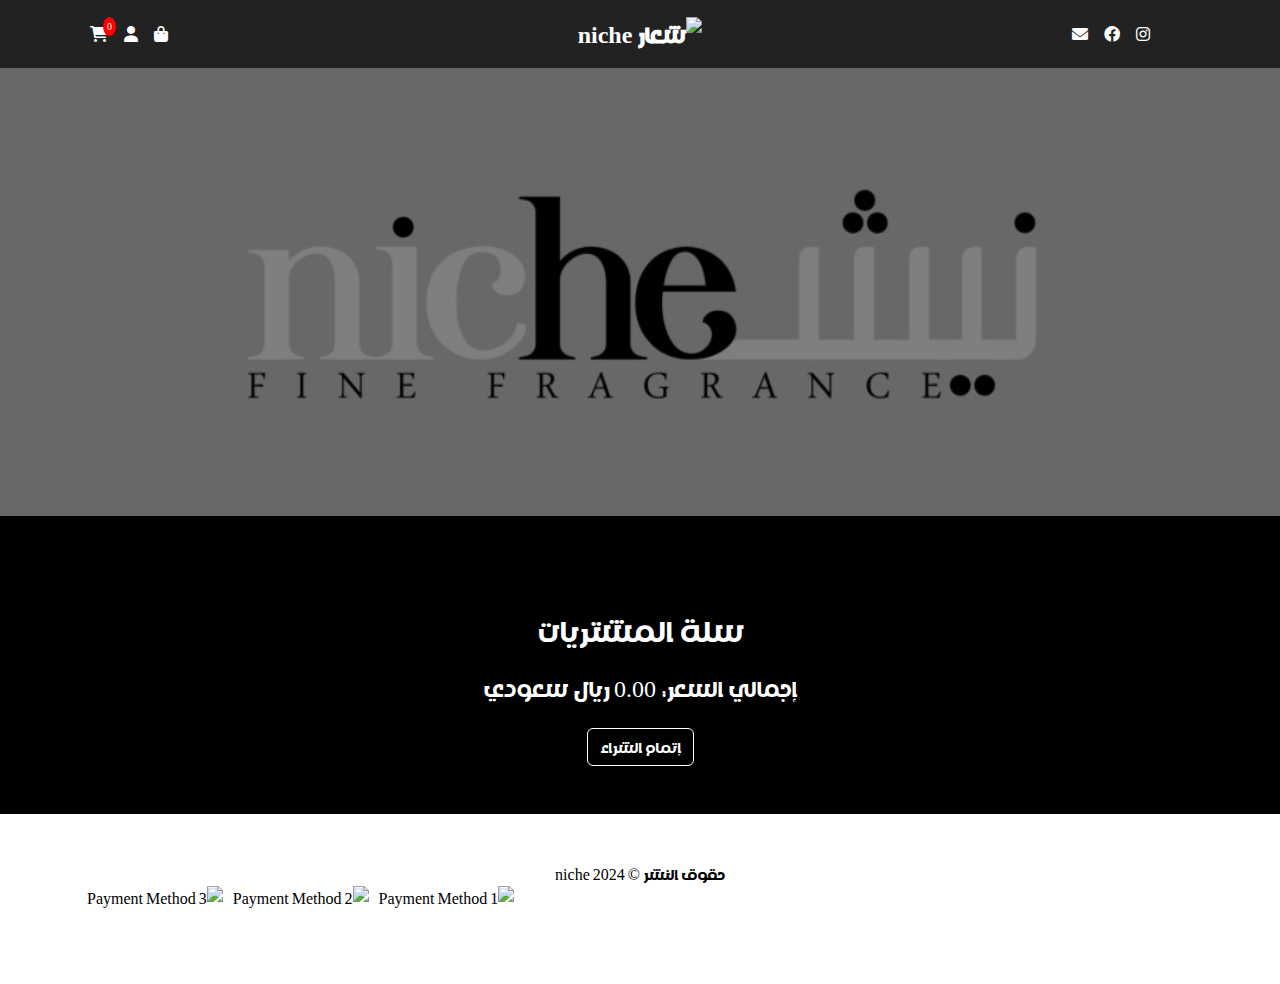
==== commit 444d9a9d: "Add files via upload" ====
--- a/cart.html
+++ b/cart.html
@@ -2,7 +2,7 @@
 <html lang="ar">
 <head>
   <meta charset="utf-8">
-  <meta name="viewport" content="width=device-width, initial-scale=1.0">
+  <meta name="viewport" content="width=device-width, initial-scale=0.8">
   <title>سلة المشتريات</title>
   <link href="https://cdn.jsdelivr.net/npm/bootstrap@5.3.3/dist/css/bootstrap.min.css" rel="stylesheet">
   <link rel="stylesheet" href="https://cdnjs.cloudflare.com/ajax/libs/font-awesome/6.0.0-beta3/css/all.min.css">
@@ -86,11 +86,11 @@
       position: absolute;
       top: 0;
       right: 0;
-      background-color: #ff6f61;
+      background-color: #ff0000;
       color: #ffffff;
       border-radius: 50%;
       padding: 2px 4px;
-      font-size: 10px; /* تصغير حجم الأرقام */
+      font-size: 10px;
     }
 
     .card {
@@ -163,8 +163,8 @@
     }
 
     .payment-methods img {
-      height: 30px;
-      margin: 0 10px;
+      height: 50px;
+      margin: 0 5px;
     }
 
     @media (max-width: 576px) {
@@ -173,8 +173,8 @@
       }
 
       .navbar-brand img {
-        height: 20px;
-        width: 20px;
+        height: 50px;
+        width: auto;
       }
 
       .card-body {
@@ -215,36 +215,31 @@
   </style>
 </head>
 <body>
-  <nav class="navbar navbar-expand-lg">
-    <div class="container position-relative">
-      <ul class="navbar-nav d-flex flex-row order-lg-first">
-        <li class="nav-item"><a class="nav-link" href="https://instagram.com" target="_blank"><i class="fab fa-instagram"></i></a></li>
-        <li class="nav-item"><a class="nav-link" href="https://facebook.com" target="_blank"><i class="fab fa-facebook"></i></a></li>
-        <li class="nav-item"><a class="nav-link" href="mailto:example@example.com"><i class="fas fa-envelope"></i></a></li>
-      </ul>
-      <a class="navbar-brand" href="index.html"><img src="n.png" alt="niche logo"></a>
-      <ul class="navbar-nav d-flex flex-row order-lg-last">
-        <!-- هنا تم إضافة أيقونة التسوق -->
-        <li class="nav-item">
-          <a class="nav-link" href="sections.html">
-            <i class="fas fa-shopping-bag"></i>
-          </a>
-        </li>
-        <li class="nav-item">
-          <a class="nav-link" href="cart.html">
-            <i class="fas fa-shopping-cart"></i>
-            <span class="cart-count" id="cart-count">0</span>
-          </a>
-        </li>
-        <li class="nav-item"><a class="nav-link" href="login.html"><i class="fas fa-user"></i></a></li>
-      </ul>
+  
+
+<nav class="navbar navbar-expand-lg">
+    <div class="container position-relative d-flex justify-content-between flex-wrap">
+        <ul class="navbar-nav d-flex flex-row">
+            <li class="nav-item"><a class="nav-link" href="https://instagram.com" target="_blank"><i class="fab fa-instagram"></i></a></li>
+            <li class="nav-item"><a class="nav-link" href="https://facebook.com" target="_blank"><i class="fab fa-facebook"></i></a></li>
+            <li class="nav-item"><a class="nav-link" href="mailto:example@example.com"><i class="fas fa-envelope"></i></a></li>
+        </ul>
+        <a class="navbar-brand mx-auto" href="index.html">
+            <img src="n.png" alt="شعار niche" style="height: 100px; width: auto;">
+        </a>
+        <ul class="navbar-nav d-flex flex-row">
+            <li class="nav-item"><a class="nav-link" href="sections.html"><i class="fas fa-shopping-bag"></i></a></li>
+            <li class="nav-item"><a class="nav-link" href="account.html"><i class="fas fa-user"></i></a></li>
+            <li class="nav-item"><a class="nav-link" href="cart.html"><i class="fas fa-shopping-cart"></i><span class="cart-count" id="cart-count">0</span></a></li>
+        </ul>
     </div>
-  </nav>
+</nav>
+
+
   <header>
     <div class="header-overlay"></div>
     <div class="header-content">
       <div class="container px-4 px-lg-5 my-5">
-        <!-- Add any additional content here -->
       </div>
     </div>
   </header>
@@ -260,16 +255,18 @@
       </div>
     </div>
   </section>
-  <footer class="py-5">
+  
+<footer class="py-5" style="background-color: #ffffff;">
     <div class="container">
-      <p class="m-0 text-center text-black">حقوق النشر &copy; niche 2024</p>
-      <div class="payment-methods d-flex justify-content-start">
-        <img src="x.png" alt="Payment Method 1">
-        <img src="xx.png" alt="Payment Method 2">
-        <img src="xxx.png" alt="Payment Method 3">
-      </div>
+        <p class="m-0 text-center" style="color: #000000;">حقوق النشر &copy; niche 2024</p>
+        <div class="payment-methods d-flex justify-content-end">
+            <img src="x.png" alt="Payment Method 1">
+            <img src="xx.png" alt="Payment Method 2">
+            <img src="xxx.png" alt="Payment Method 3">
+        </div>
     </div>
-  </footer>
+</footer>
+
   <script src="https://cdn.jsdelivr.net/npm/bootstrap@5.3.3/dist/js/bootstrap.bundle.min.js"></script>
   <script>
     const cartItemsContainer = document.getElementById('cart-items');
@@ -335,4 +332,4 @@
     updateCart();
   </script>
 </body>
-</html>+</html>
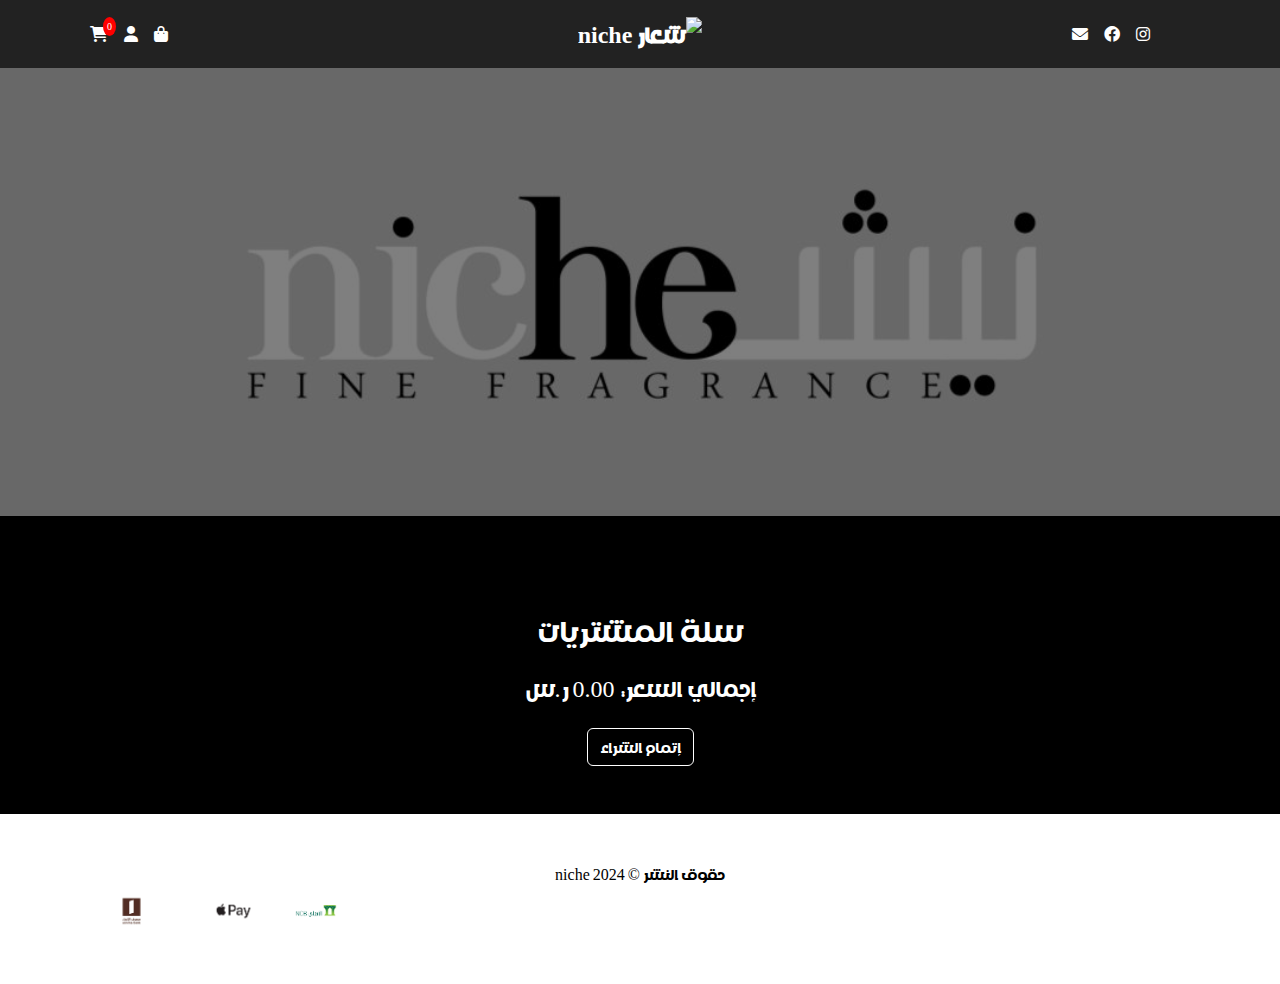
==== commit 75be5ce1: "Add files via upload" ====
--- a/cart.html
+++ b/cart.html
@@ -250,7 +250,7 @@
         <!-- سيتم إضافة عناصر السلة هنا بواسطة JavaScript -->
       </div>
       <div class="text-center">
-        <h4 id="total-price">إجمالي السعر: 0 ريال سعودي</h4>
+        <h4 id="total-price">إجمالي السعر: 0 ر.س</h4>
         <button class="btn btn-complete-purchase mt-3">إتمام الشراء</button>
       </div>
     </div>
@@ -260,9 +260,9 @@
     <div class="container">
         <p class="m-0 text-center" style="color: #000000;">حقوق النشر &copy; niche 2024</p>
         <div class="payment-methods d-flex justify-content-end">
-            <img src="x.png" alt="Payment Method 1">
-            <img src="xx.png" alt="Payment Method 2">
-            <img src="xxx.png" alt="Payment Method 3">
+          <img src="op.png" alt="Payment Method 1">
+          <img src="uui.png" alt="Payment Method 2">
+          <img src="pyl.png" alt="Payment Method 3">
         </div>
     </div>
 </footer>
@@ -290,7 +290,7 @@
             <div class="card-body p-4">
               <div class="text-center">
                 <h5 class="fw-bolder">${product.name}</h5>
-                ${product.price} ريال سعودي
+                ${product.price} ر.س
                 <div class="quantity-controls mt-3">
                   <button class="btn btn-complete-purchase" onclick="decreaseQuantity(${index})">-</button>
                   <span class="mx-2">${product.quantity}</span>
@@ -303,7 +303,7 @@
         cartItemsContainer.appendChild(productElement);
         totalPrice += parseFloat(product.price) * product.quantity;
       });
-      totalPriceElement.textContent = `إجمالي السعر: ${totalPrice.toFixed(2)} ريال سعودي`;
+      totalPriceElement.textContent = `إجمالي السعر: ${totalPrice.toFixed(2)} ر.س`;
       cartCount.textContent = cart.reduce((total, product) => total + product.quantity, 0);
     }
 
